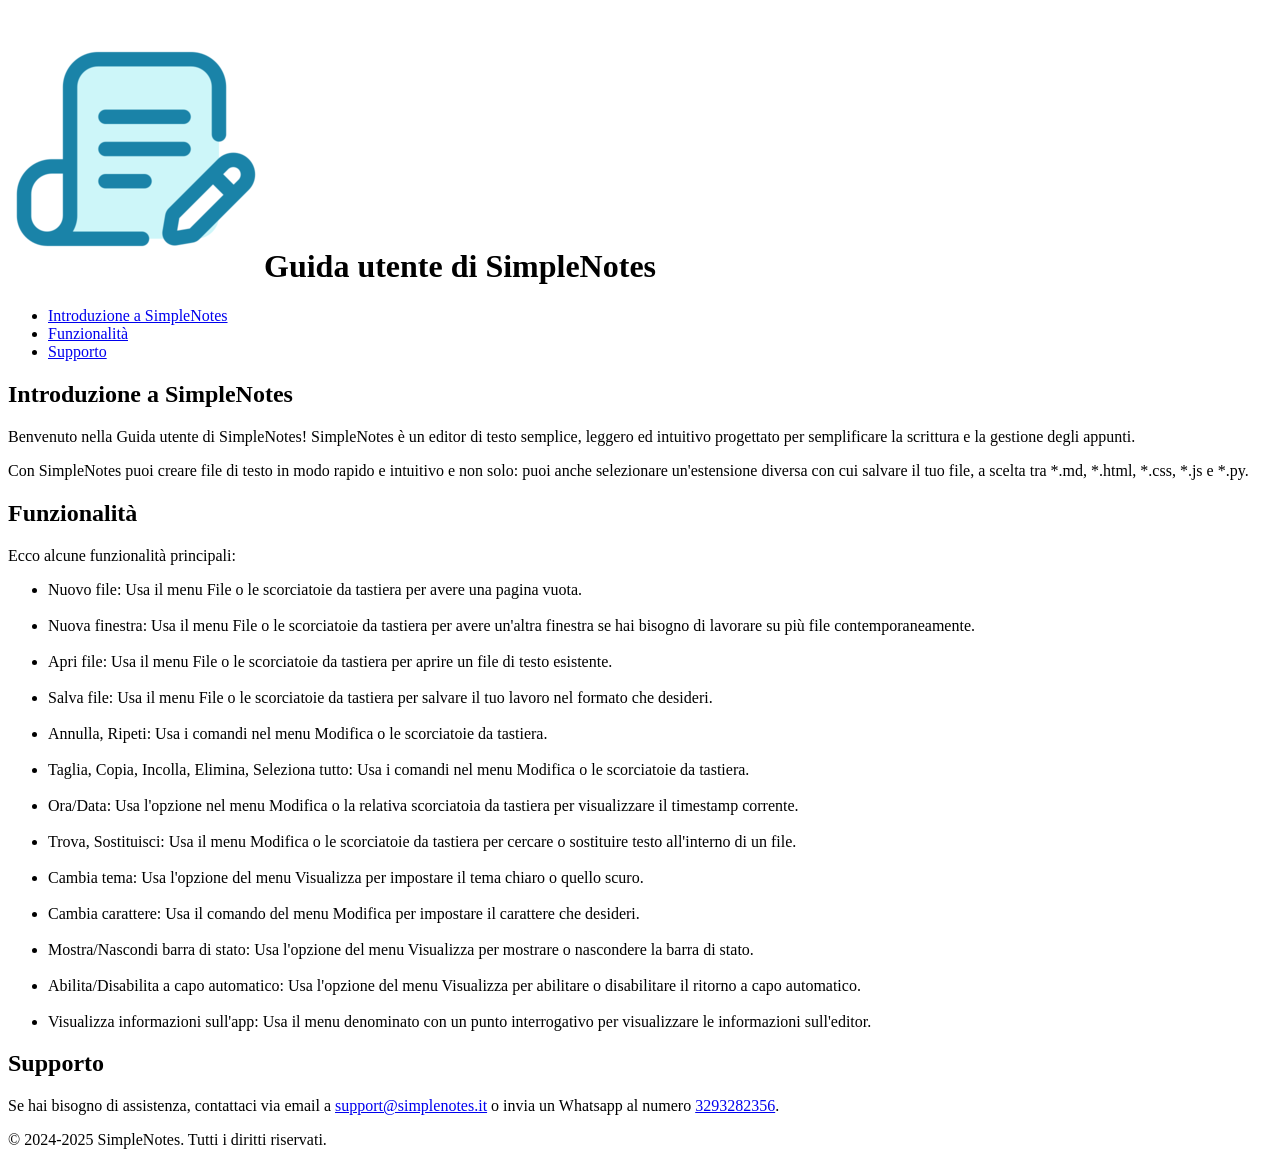
==== GuidaUtenteSimpleNotes/index.html @ 2d901b94 "Create index.html" ====
<!-- Sito Web per la guida utente di SimpleNotes -->

<!DOCTYPE html>
<html lang="it">

<head>
    <meta charset="UTF-8">
    <meta name="viewport" content="width=device-width, initial-scale=1.0">
    <title>Guida utente di SimpleNotes</title>
    <link rel="icon" type="icon/ico" href="../icon.ico">
    <link rel="stylesheet" href="style.css">
</head>

<body>
    <header>
        <h1 class="main-title"><img src="../icon.ico" alt="Icona" class="favicon">Guida utente di SimpleNotes</h1>
    </header>
    
    <div class="container">
        <nav class="sidebar">
        <ul>
            <li><a href="#introduzione-a-simplenotes">Introduzione a SimpleNotes</a></li>
            <li><a href="#funzionalità">Funzionalità</a></li>
            <li><a href="#supporto">Supporto</a></li>
        </ul>
        </nav>
        
        <main class="content">
        <section id="introduzione-a-simpleotes">
            <h2>Introduzione a SimpleNotes</h2>
            <p>Benvenuto nella Guida utente di SimpleNotes! SimpleNotes è un editor di testo semplice, leggero ed intuitivo progettato per semplificare la scrittura e la gestione degli appunti.</p>
            <p>Con SimpleNotes puoi creare file di testo in modo rapido e intuitivo e non solo: puoi anche selezionare un'estensione diversa con cui salvare il tuo file, a scelta tra *.md, *.html, *.css, *.js e *.py.</p>
        </section>

        <section id="funzionalità">
            <h2>Funzionalità</h2>
            Ecco alcune funzionalità principali:
            <ul>
            <li>Nuovo file: Usa il menu File o le scorciatoie da tastiera per avere una pagina vuota.</li>
            <br>
	    <li>Nuova finestra: Usa il menu File o le scorciatoie da tastiera per avere un'altra finestra se hai bisogno di lavorare su più file contemporaneamente.</li>
            <br>
            <li>Apri file: Usa il menu File o le scorciatoie da tastiera per aprire un file di testo esistente.</li>
            <br>
            <li>Salva file: Usa il menu File o le scorciatoie da tastiera per salvare il tuo lavoro nel formato che desideri.</li>
            <br>
            <li>Annulla, Ripeti: Usa i comandi nel menu Modifica o le scorciatoie da tastiera.</li>
            <br>
            <li>Taglia, Copia, Incolla, Elimina, Seleziona tutto: Usa i comandi nel menu Modifica o le scorciatoie da tastiera.</li>
            <br>
            <li>Ora/Data: Usa l'opzione nel menu Modifica o la relativa scorciatoia da tastiera per visualizzare il timestamp corrente.</li>
            <br>
            <li>Trova, Sostituisci: Usa il menu Modifica o le scorciatoie da tastiera per cercare o sostituire testo all'interno di un file.</li>
            <br>
            <li>Cambia tema: Usa l'opzione del menu Visualizza per impostare il tema chiaro o quello scuro.</li>
            <br>
	    <li>Cambia carattere: Usa il comando del menu Modifica per impostare il carattere che desideri.</li>
            <br>
            <li>Mostra/Nascondi barra di stato: Usa l'opzione del menu Visualizza per mostrare o nascondere la barra di stato.</li>
            <br>
            <li>Abilita/Disabilita a capo automatico: Usa l'opzione del menu Visualizza per abilitare o disabilitare il ritorno a capo automatico.</li>
            <br>
            <li>Visualizza informazioni sull'app: Usa il menu denominato con un punto interrogativo per visualizzare le informazioni sull'editor.</li>
            </ul>
        </section>

        <section id="supporto">
            <h2>Supporto</h2>
            <p>Se hai bisogno di assistenza, contattaci via email a <a href="mailto:support@simplenotes.it">support@simplenotes.it</a> o invia un Whatsapp al numero <a href="tel:3293282356">3293282356</a>.</p>
        </section>
        </main>
    </div>

    <footer>
        <p>&copy; 2024-2025 SimpleNotes. Tutti i diritti riservati.</p>
    </footer>

    <script src="script.js"></script>
</body>

</html>
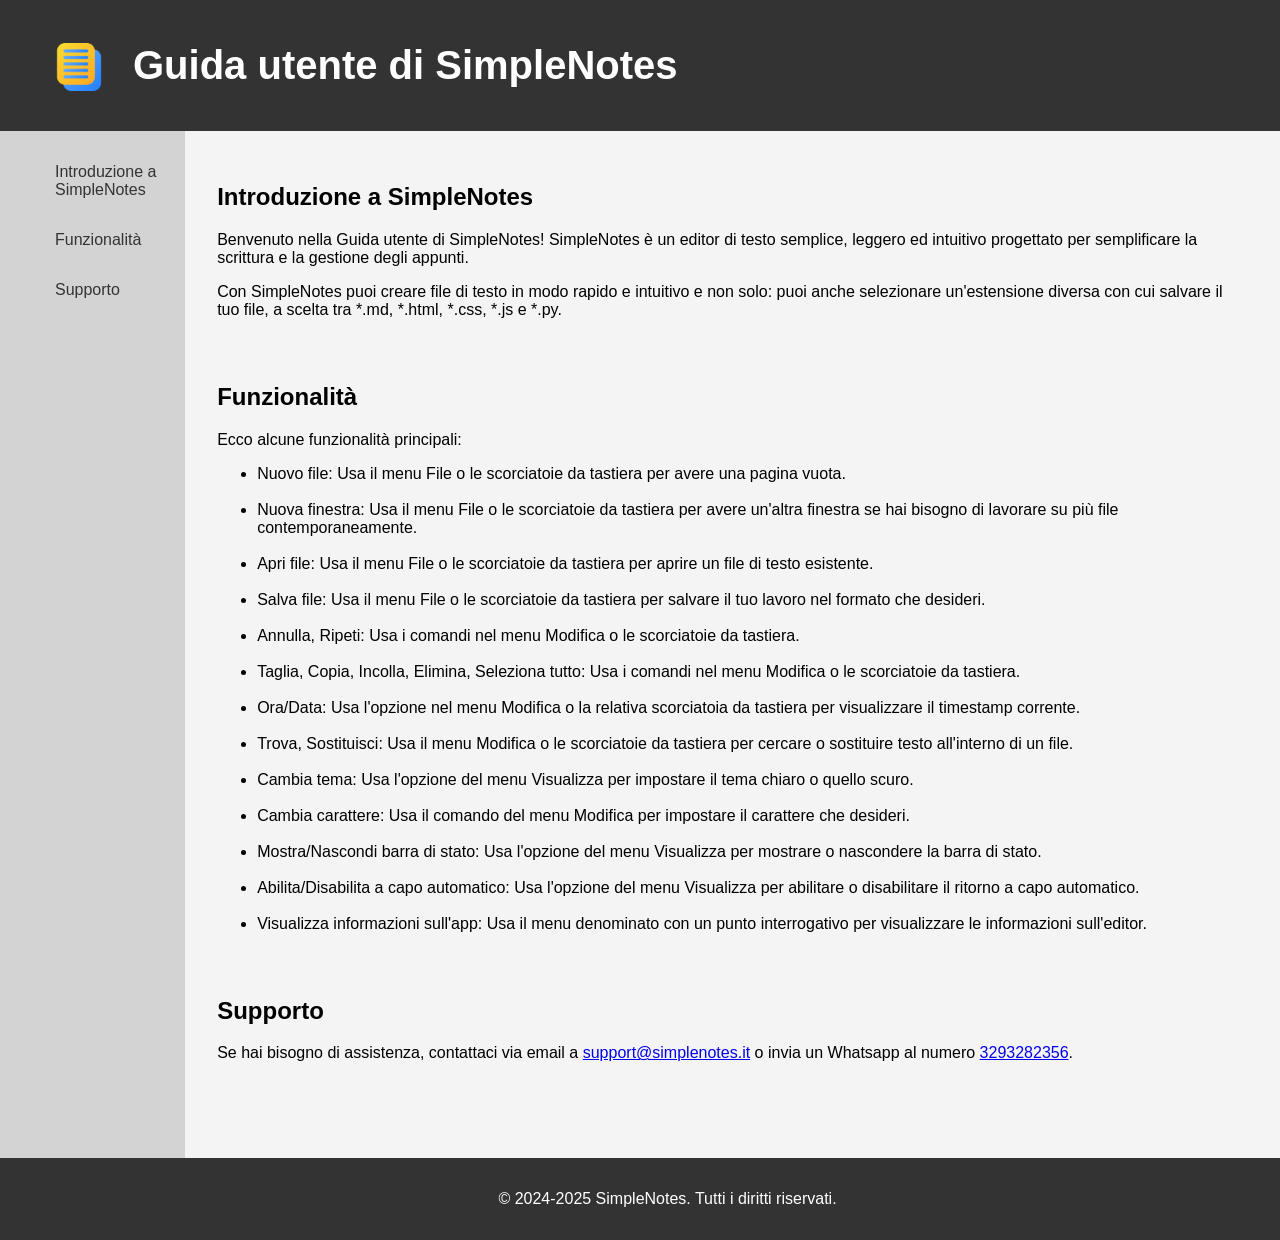
==== commit b39afdb1: "Change favicon from ICO to PNG format" ====
--- a/GuidaUtenteSimpleNotes/index.html
+++ b/GuidaUtenteSimpleNotes/index.html
@@ -1,4 +1,4 @@
-<!-- Sito Web per la guida utente di SimpleNotes -->
+<!-- Sito Web per la guida utente di un editor di SimpleNotes -->
 
 <!DOCTYPE html>
 <html lang="it">
@@ -7,13 +7,13 @@
     <meta charset="UTF-8">
     <meta name="viewport" content="width=device-width, initial-scale=1.0">
     <title>Guida utente di SimpleNotes</title>
-    <link rel="icon" type="icon/ico" href="../icon.ico">
+    <link rel="icon" type="icon/ico" href="../icon.png">
     <link rel="stylesheet" href="style.css">
 </head>
 
 <body>
     <header>
-        <h1 class="main-title"><img src="../icon.ico" alt="Icona" class="favicon">Guida utente di SimpleNotes</h1>
+        <h1 class="main-title"><img src="../icon.png" alt="Icona" class="favicon">Guida utente di SimpleNotes</h1>
     </header>
     
     <div class="container">
@@ -38,7 +38,7 @@
             <ul>
             <li>Nuovo file: Usa il menu File o le scorciatoie da tastiera per avere una pagina vuota.</li>
             <br>
-	    <li>Nuova finestra: Usa il menu File o le scorciatoie da tastiera per avere un'altra finestra se hai bisogno di lavorare su più file contemporaneamente.</li>
+	          <li>Nuova finestra: Usa il menu File o le scorciatoie da tastiera per avere un'altra finestra se hai bisogno di lavorare su più file contemporaneamente.</li>
             <br>
             <li>Apri file: Usa il menu File o le scorciatoie da tastiera per aprire un file di testo esistente.</li>
             <br>
@@ -54,7 +54,7 @@
             <br>
             <li>Cambia tema: Usa l'opzione del menu Visualizza per impostare il tema chiaro o quello scuro.</li>
             <br>
-	    <li>Cambia carattere: Usa il comando del menu Modifica per impostare il carattere che desideri.</li>
+	          <li>Cambia carattere: Usa il comando del menu Modifica per impostare il carattere che desideri.</li>
             <br>
             <li>Mostra/Nascondi barra di stato: Usa l'opzione del menu Visualizza per mostrare o nascondere la barra di stato.</li>
             <br>
--- a/GuidaUtenteSimpleNotes/style.css
+++ b/GuidaUtenteSimpleNotes/style.css
@@ -0,0 +1,71 @@
+body {
+    font-family: Arial, sans-serif;
+    margin: 0;
+    padding: 0;
+    background-color: #f4f4f4;
+}
+
+header {
+    background-color: #333;
+    color: #fff;
+    padding: 1rem 0;
+    padding-left: 55px;
+}
+
+.main-title {
+    display: flex;
+    gap: 30px;
+    margin-bottom: 1.5rem;
+    font-size: clamp(1.5rem, 5vw, 2.5rem);
+    width: 100%;
+}
+
+.favicon {
+    width: clamp(32px, 8vw, 48px);
+    height: clamp(32px, 8vw, 48px);
+    display: block;
+}
+
+.container {
+    display: flex;
+}
+
+.sidebar {
+    width: 150px;
+    background-color: lightgrey;
+    padding: 1rem;
+    padding-left: 55px;
+}
+
+.sidebar ul {
+    list-style: none;
+    padding: 0;
+}
+
+.sidebar ul li {
+    margin-bottom: 2rem;
+}
+
+.sidebar ul li a {
+    color: #333;
+    text-decoration: none;
+}
+
+.content {
+    flex-grow: 1;
+    padding: 2rem;
+}
+
+section {
+    margin-bottom: 4rem;
+}
+
+footer {
+    background-color: #333;
+    color: #fff;
+    text-align: center;
+    padding: 1rem 0;
+    position: static;
+    padding-left: 55px;
+    bottom: 0;
+}
